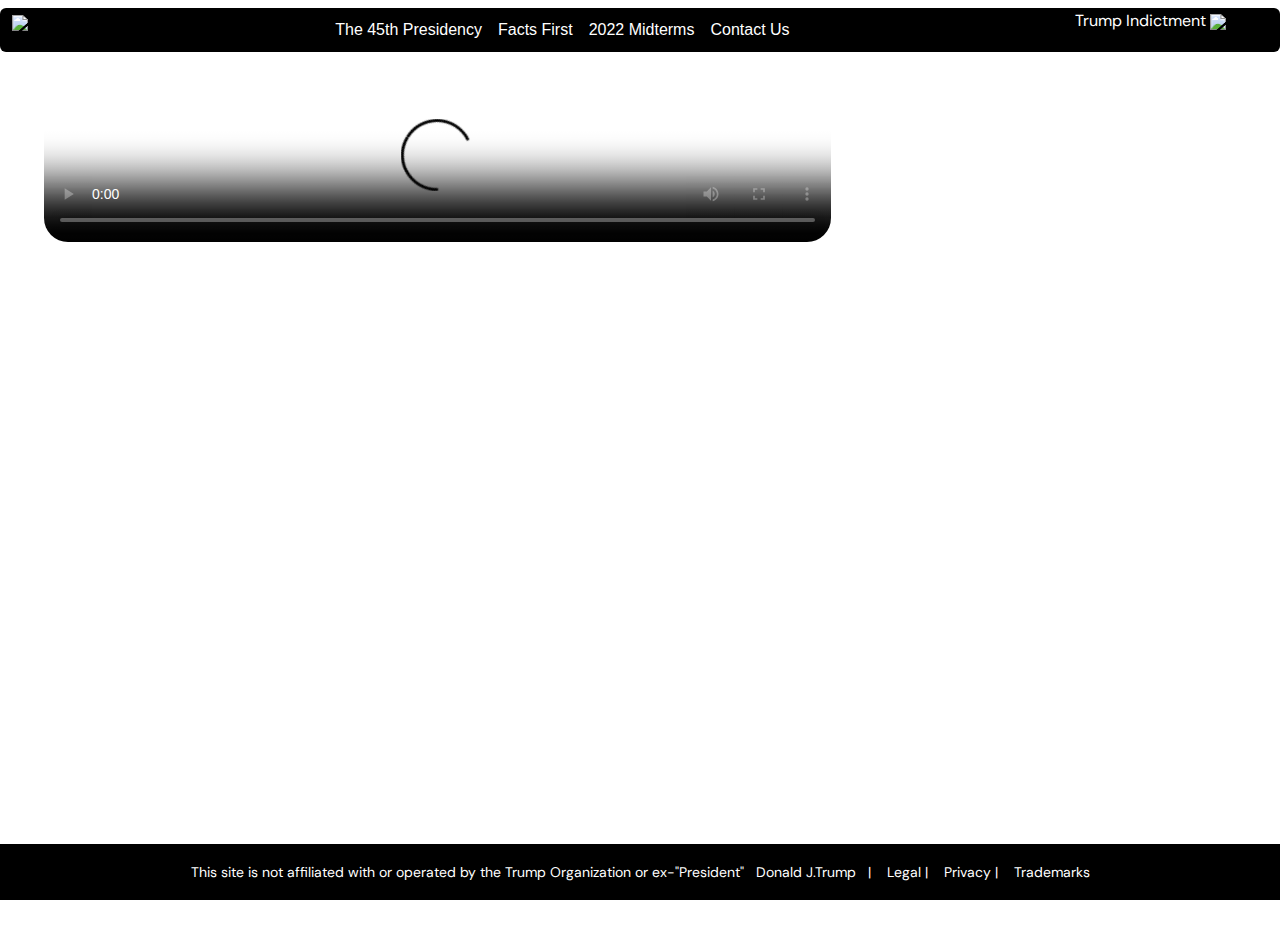
==== index.html @ e59c88be "d" ====
<!DOCTYPE html>
<html lang="en">
  <head>
    <meta charset="UTF-8" />
    <meta name="viewport" content="width=device-width, initial-scale=1.0" />
    <title>Trump.tv - Donald J. Trump Addresses the Nation</title>
    <link href="https://cdn.jsdelivr.net/npm/bootstrap@5.3.3/dist/css/bootstrap.min.css" rel="stylesheet" integrity="sha384-QWTKZyjpPEjISv5WaRU9OFeRpok6YctnYmDr5pNlyT2bRjXh0JMhjY6hW+ALEwIH" crossorigin="anonymous">
    <link rel="stylesheet" href="./assets/css/style.css" />
    <link rel="stylesheet" href="style.css">
  </head>
  <body>
    <main>
      <section>
        <nav class="navbar navbar-expand-lg ">
          <div class="container header-bg rounded">
            <a class="navbar-brand" href="index.html">
              <img
              src="https://s3.amazonaws.com/trumptv/testvideo/logo.svg"
              alt="logo"/>
            </a>
            <button class="navbar-toggler" type="button" data-bs-toggle="collapse" data-bs-target="#navbarSupportedContent" aria-controls="navbarSupportedContent" aria-expanded="false" aria-label="Toggle navigation">
              <span class="navbar-toggler-icon"></span>
            </button>
            <div class="collapse navbar-collapse" id="navbarSupportedContent">
              <ul class="navbar-nav mx-auto mb-2 mb-lg-0">
                <li class="nav-item navbar-menu">
                  <a class="nav-link " aria-current="page" href="#">The 45th Presidency</a>
                </li>
                <li class="nav-item navbar-menu">
                  <a class="nav-link " aria-current="page" href="#">Facts First</a>
                </li>
                <li class="nav-item navbar-menu">
                  <a class="nav-link " aria-current="page" href="#">2022 Midterms</a>
                </li>
                <li class="nav-item navbar-menu">
                  <a class="nav-link " aria-current="page" href="contact-us.html">Contact Us</a>
                </li>
              </ul>
              <div>
                <ul>
                  <li class="nav_btn navbar-menu">
                      <a href="">Trump Indictment
                        <img
                          src="https://s3.amazonaws.com/trumptv/testvideo/arrow.svg"
                          alt="arrow"/>
                      </a>
                        </li>
                </ul>
              </div>
            </div>
          </div>
        </nav>
      </section>

      <section class="hero">
        <div class="hero-content">



          <div class="container">
            <div class="row">
              <div class="col-lg-8">
                <div class="video-player" id="videoPlayer">
                  <video
                    id="myVideo"
                    poster="https://s3.amazonaws.com/trumptv/testvideo/video_poster.png" class="poster"
                    controls
                  >
                    <source
                      id="videoSource"
                      src="https://s3.amazonaws.com/trumptv/testvideo/Vidio1.mp4"
                      type="video/mp4"
                    />
                  </video>
                  <button class="play-button" id="playButton">▶</button>
                </div>
              </div>
              <div class="col-lg-4">
                <div class="her__con">
                  <h1>Donald J. Trump Addresses the Nation</h1>
                  <p style="padding-top: 15px">
                    President Donald Trump has released a video condemning the violent
                    insurrection he fomented at the Capitol last week.
                  </p>
                  <p style="padding-top: 15px">
                    The video was released after he was impeached by the House for a
                    record second time, this time with Republican votes. Trump also
                    called on his supporters to remain peaceful amid concerns about
                    additional violence in the days before President-elect Joe Biden's
                    inauguration.
                  </p>
                </div>
              </div>
            </div>
          </div>



         
          
         
          
        </div>
      </section>

      <footer class="video-gallery footer-slider" id="videoGallery">
        <div class="container">
          <div class="row">
            <div class="col-lg-12">
              <div class="gallery-container footer-slider-wrapper" style="position: relative">
                <button class="slider-button prev" id="prevBtn"></button>
                <div class="slider-wrapper">
                  <div class="mini_wraper">
                    <div class="wrapper_main">
                      <div class="slider" id="slider">
                        <img
                          src="https://s3.amazonaws.com/trumptv/testvideo/slide1.png"
                          alt="Video 1"
                          data-video="https://s3.amazonaws.com/trumptv/testvideo/Vidio1.mp4"
                        />
                        <img
                          src="https://s3.amazonaws.com/trumptv/testvideo/slide2.png"
                          alt="Video 2"
                          data-video="https://s3.amazonaws.com/trumptv/testvideo/video2.mp4"
                        />
                        <img
                          src="https://s3.amazonaws.com/trumptv/testvideo/slide3.png"
                          alt="Video 3"
                          data-video="https://s3.amazonaws.com/trumptv/testvideo/video3.mp4"
                        />
                        <img
                          src="https://s3.amazonaws.com/trumptv/testvideo/slide1.png"
                          alt="Video 4"
                          data-video="https://s3.amazonaws.com/trumptv/testvideo/video4.mp4"
                        />
                        <img
                          src="https://s3.amazonaws.com/trumptv/testvideo/slide2.png"
                          alt="Video 2"
                          data-video="https://s3.amazonaws.com/trumptv/testvideo/video2.mp4"
                        />
                        <img
                          src="https://s3.amazonaws.com/trumptv/testvideo/slide3.png"
                          alt="Video 3"
                          data-video="https://s3.amazonaws.com/trumptv/testvideo/video3.mp4"
                        />
                        <img
                          src="https://s3.amazonaws.com/trumptv/testvideo/slide1.png"
                          alt="Video 4"
                          data-video="https://s3.amazonaws.com/trumptv/testvideo/video4.mp4"
                        />
                      </div>
                    </div>
                  </div>
                </div>
                <button class="slider-button next" id="nextBtn"></button>
              </div>
            </div>
          </div>
        </div>
        
      </footer>
      <footer class="header-bg">
        <div class="container-fluid">
          <div class="row">
            <div class="col-lg-12">
              <p>
                This site is not affiliated with or operated by the Trump Organization
                or ex-"President" &nbsp; Donald J.Trump &nbsp; | &nbsp;&nbsp; Legal |
                &nbsp;&nbsp; Privacy | &nbsp;&nbsp; Trademarks
              </p>
            </div>
          </div>
        </div>
      </footer>
    </main>

    <script src="./script.js"></script>
  </body>
</html>
---- assets/css/style.css ----
@import url('https://fonts.googleapis.com/css2?family=DM+Sans:ital,opsz,wght@0,9..40,100..1000;1,9..40,100..1000&display=swap');
@import url('https://fonts.googleapis.com/css2?family=Prompt:ital,wght@0,100;0,200;0,300;0,400;0,500;0,600;0,700;0,800;0,900;1,100;1,200;1,300;1,400;1,500;1,600;1,700;1,800;1,900&display=swap');         

*{
    
    margin: 0; padding: 0;
    box-sizing: border-box;
    text-decoration: none;
    outline: none;
    list-style: none; 
    color: #000000;
   
}

a{
    text-decoration: none;
}

h1,h2,h3,h4,h5,p{
    margin: 0;
    padding: 0;
}
.container{
    /* Removed Important here */
    max-width: 1280px;    
    width: 100%;
}

/*------------------------------------- *********** Section 1 ********** ------------------------------*/
.navbar-light .navbar-nav .nav-link{
    color: white !important;
}
.navbar{
    border-radius: 12px;    
}

/* Base styles */
* {
    box-sizing: border-box;
    margin: 0;
    padding: 0;
}

body {
    font-family: Arial, sans-serif;
    line-height: 1.6;
    color: #333;
}

/* Header styles */
header {
    /* background-color: #000; */
    color: #fff;
    padding: 1rem;
}



                                /*----------------------- navbar ---------------------------------*/
/* .navbar {
    background-color: #000;
    padding: 10px 0;
} */
.header-bg{
    background-color: black;
}
p{
    color: #fff !important;
}
.header-bg a{
    color: #fff !important;
}
/* .navbar .container {
    display: flex;
    justify-content: center; 
    align-items: center;
} */

/* .navbar-logo {
    margin-right: auto; 
    margin-left: 20px;
} */
.nav_btn{
    font-family: DM Sans;
    font-size: 16px;
    font-weight: 400;
    line-height: 16px;
    text-align: left;
    color: white;
}
/* .navbar-logo img {
    height: 40px;
} */

/* .navbar-menu {
    list-style: none;
    display: flex;
    margin: 0; 
    padding: 0; 
} */

/* .navbar-menu li {
    display: inline-block;
    margin: 0;
    padding: 0; 
} */
/* .navbar-menu a {
    color: #fff;
    text-decoration: none;
    font-size: 16px;
    padding: 10px 15px; 
    font-family: DM Sans;
    font-size: 14px;
    font-weight: 500;
    line-height: 16.8px;
    text-align: left;

} */

.navbar-menu a:hover {
    background-color: #444;
    color: #fff;
    border-radius: 5px;
}



/* ---------------------- Main content styles----------------------------- */


.hero {
    color: #fff;
    padding: 2rem;
    border-radius: 8px;
}

.hero h1 {
    font-size: 2rem;
}

.video-player {
    position: relative;
    width: 100%;
    max-width: 880px;
}
.video-player video {
    max-width: 100%;
    border-radius: 24px;
}

.play-button {
    position: absolute;
    top: 50%;
    left: 50%;
    transform: translate(-50%, -50%);
    background-color: rgba(0, 0, 0, 0.7);
    color: #fff;
    border: none;
    border-radius: 50%;
    width: 60px;
    height: 60px;
    font-size: 1.5rem;
    cursor: pointer;
}
.gallery-container {
    display: flex;
    justify-content: center;
    align-items: center;
    padding-bottom: 1rem;
}

.gallery-container img {
    width: 120px;
    height: 67px;
    object-fit: cover;
    border-radius: 4px;
}

/* -------------------------- Footer styles -------------------------------*/
footer {
    background-color: black;
    color: #858994;
    text-align: center;
    padding: 1rem;
    position: absolute;
    bottom: 0;
    width: 100%;
}
footer p {
    color: #858994;
    font-family: DM Sans;
    font-size: 14px;
    font-weight: 400;
    line-height: 24px;
    text-align: center !important;

}

.slider{

    border-radius: 10px;
    padding: 10px;
    padding-right: 0;
    margin-right: -10px;
}
.video-gallery{
        margin-top: 0px;
        
}
.footer-slider{
    margin-top:0px;
}
.footer-slider-wrapper{
    position: absolute;
    bottom: 100px !important;
    left: 0px;
}
/* Responsive design */
@media screen and (max-width: 768px) {
    nav {
        flex-direction: column;
        align-items: flex-start;
    }

    nav ul {
        margin-top: 1rem;
    }

    nav ul li {
        margin-left: 0;
        margin-right: 1rem;
        margin-bottom: 0.5rem;
    }

    .hero h1 {
        font-size: 1.5rem;
    }

    .play-button {
        width: 40px;
        height: 40px;
        font-size: 1rem;
    }
}

@media screen and (max-width: 480px) {
    main {
        padding: 1rem;
    }

    .hero {
        padding: 1rem;
    }

    .gallery-container img {
        width: 100px;
        height: 56px;
    }
}
.gallery-container {
    position: relative;
    max-width: 100%;
}

.slider-wrapper {
    overflow: visible;
    height: 110px;
    padding: 7px;
    border-radius: 10px; 
    overflow: hidden; 
}

.slider {
    display: flex;
    position: relative;
    transition: transform 0.3s ease-in-out;
}

.slider img {
    flex: 0 0 auto;
    width: 120px;
    height: 67px;
    object-fit: cover;
    border-radius: 4px;
    margin-right: 1rem;
}

.slider-button {
    /* background-color: rgba(0, 0, 0, 0.5);
    color: #fff; */
    background-color: #fff ;
    color: #fff !important;
    border: none;
    padding: 10px;
    cursor: pointer;
    z-index: 9999999 !important;
    margin: 0px -50px;
}


main{
    background-image: url(https://s3.amazonaws.com/trumptv/testvideo/home_bg.png);
    background-size: cover;
    background-repeat: no-repeat;
    height: 100vh;
}
.slider-wrapper{
    margin: 0 auto;
}
.her__con{
    max-width: 590px;
}

.video-gallery {
    opacity: 0;
}
.video-gallery.visible {
    opacity: 1;

}

.video-player video {
    width: 100%;
    height: auto;
    border-radius: 24px;
}
.hero-content{
    display: flex;
    gap: 60px;
    justify-content: center;
}
.her__con{
    padding-top: 25px;
    padding-left: 10px;
    color: white;
}
.her__con h1{
    font-family: Prompt;
    font-size: 36px;
    font-weight: 700;
    line-height: 44.64px;
    text-align: left;
    color: #FFFFFF;
}
.her__con p{
    font-family: DM Sans;
font-size: 16px;
font-weight: 400;
line-height: 24px;
text-align: left;
color: #FFFFFF;
}


@media screen and (max-width: 1200px){
    .video-gallery.visible {
        opacity: 1;
        transform: translateY(55px);
    }
}
@media screen and (max-width: 992px){
    .hero-content{
        flex-wrap: wrap;
    }
    .her__con{
        max-width: 590px !important;
    }
    .fl_wrap{
        flex-wrap: wrap;
    }
    .navbar-logo{
        margin-left: unset;
    }
}
@media screen and (max-width: 550px){
    .hero-content{
        gap: 25px;
    }
    footer p{
        font-size: 12px;
        line-height: 16px;
    }
    footer{
        padding-left: 25px;
        background: #000;
    }

}

.slider-wrapper {
    position: absolute;
    display: flex;
    align-items: center;
    margin: 0 auto;
    border-radius: 12px;
    height: 200px;
    
}
.slider {
    display: flex;
    transition: transform 0.5s ease-in-out;
    position: relative; 
}
.wrapper_main{
    background: linear-gradient(0deg, #94469E, #10143C);
    border: 1px solid #4D2B67;
    border-radius: 12px;
    z-index: 2;
    margin: 0 auto;
    
}
.slider img {
    flex: 0 0 auto;
    width: 120px;
    margin-right: 1.2rem !important;
    object-fit: cover;
    border-radius: 4px;
    z-index: 999;
    transition: transform 0.3s ease-in-out, box-shadow 0.3s ease-in-out;
    border: #f4f4f4 solid 1px;
    opacity: 0.8;
}
.slider img:hover {
    opacity: 1;
    border: #f4f4f4 solid 2px;
    transform: scale(1.04) translateY(-20px);
    box-shadow: 0 10px 20px rgba(0, 0, 0, 0.2);
    cursor: pointer;
    z-index: 999;
    transition: linear all .2s;
}

.slider img {
    flex: 0 0 auto;
    width: 120px;
    height: 67px;
    object-fit: cover;
    border-radius: 4px;
}

.slider-button {
    position: absolute;
    top: 50%;
    transform: translateY(-50%);
    background-color: rgba(0, 0, 0, 0.5);
    color: #fff;
    border: none;
    padding: 10px;
    cursor: pointer;
    z-index: 1;
}

.slider-button.prev {
    left: 12%;
    border-radius: 50%;
    background-image: url(https://s3.amazonaws.com/trumptv/testvideo/left_arrow.png);
    background-repeat: no-repeat;
    background-position: center;
    width: 30px;
    height: 30px;
}

.slider-button.next {
    right: 12%;
    border-radius: 50%;
    background-image: url(https://s3.amazonaws.com/trumptv/testvideo/right_arrow.png);
    background-repeat: no-repeat;
    background-position: center;
    width: 30px;
    height: 30px;
}




/* Add new Code For Video Animation */
body, html {
    margin: 0;
    padding: 0;
    overflow-x: hidden;
}


.video-gallery {
    opacity: 0;
    transform: translateY(100%);
    transition: opacity 0.5s ease, transform 0.5s ease;
}

.video-gallery.visible {
    opacity: 1;
    transform: translateY(0);
}

#videoPlayer {
    position: relative;
    transition: transform 0.5s ease, opacity 0.5s ease;
}

#videoPlayer.shrink {
    transform: scaleY(0.6) scaleX(0.5) translateY(-20%) translateX(-30%);
    opacity: 1;
}

.play-button {
    position: absolute;
    top: 50%;
    left: 50%;
    transform: translate(-50%, -50%);
    background: rgba(0, 0, 0, 0.5);
    color: white;
    border: none;
    border-radius: 50%;
    padding: 10px;
    font-size: 24px;
    cursor: pointer;
    display: none;
}

.play-button.visible {
    display: block;
}

.slider img {
    transition: transform 0.5s ease, margin-top 0.6s ease;
}

.slider img:hover {
    transform: scale(1.2) translateY(-10px);
    margin-top: -10px;
}

/* assets/css/style.css */
@keyframes fadeIn {
    from {
        opacity: 0;
        transform: translateY(20px);
    }
    to {
        opacity: 1;
        transform: translateY(0);
    }
}

.her__con {
    animation: fadeIn 1s ease-out;
}

@media screen and (max-width: 1024px){
    .her__con{
        max-width: 400px;
    }
    .her__con h1 {
        font-size: 24px;
        line-height: 30px;
    }
    .her__con p{
        font-size: 14px;
    }
    .navbar-logo img{
        width: 110px;
    }
    .nav_btn{
        font-size: 14px;
    }
}
---- style.css ----
#captcha-container {
    margin-top: 0px;
}
#captcha-container h2{
    color: #fff;
    margin-top: 10px;
    font-size: 36px;
}
#captcha-container h5 {
    color: #fff;
    margin: 20px 0;
    font-size: 18px;

}
div#images-container {
    display: grid;
    grid-template-columns: repeat(3, auto) ;
    grid-gap: 0;
    width: 400px;
    background-color: #fafafa;
    box-shadow: 9px 3px 5px #DDD;
    box-shadow: 9px 6px 5px #fff;
    grid-column-gap: 0;
}
div#images-container img{
    box-shadow: 8px 5px 3px #fff;
    margin: 3px;
    padding: 0px;
}
.imgCenter {
    display: flex;
    justify-content: center;
}
.selected{
    opacity: 0.4;
}
.captcha-button{
    padding-bottom: 90px;
    padding-top: 20px;
}
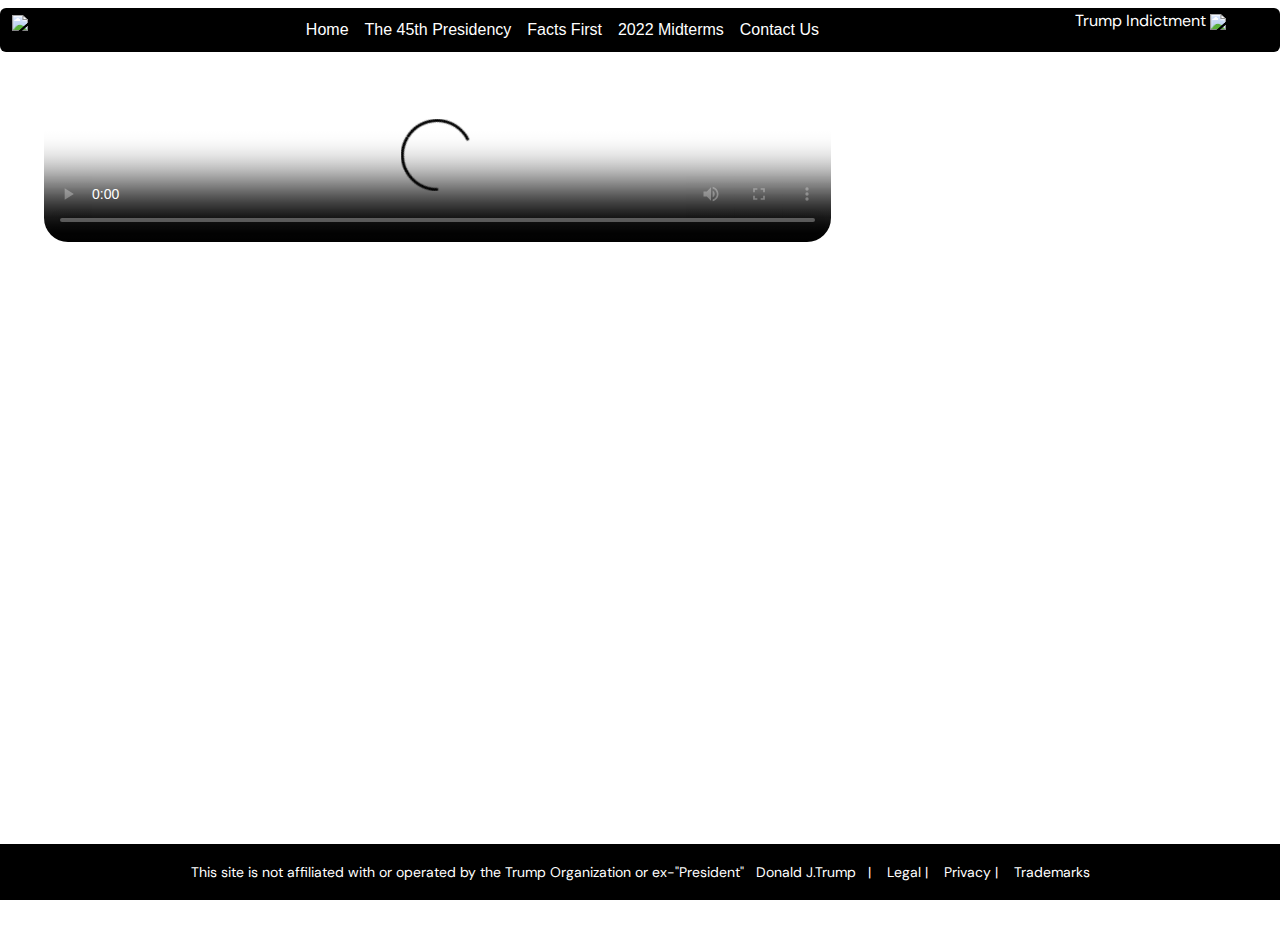
==== commit 47527b36: "Update index.html" ====
--- a/index.html
+++ b/index.html
@@ -24,7 +24,10 @@
             <div class="collapse navbar-collapse" id="navbarSupportedContent">
               <ul class="navbar-nav mx-auto mb-2 mb-lg-0">
                 <li class="nav-item navbar-menu">
-                  <a class="nav-link " aria-current="page" href="#">The 45th Presidency</a>
+                  <a class="nav-link " aria-current="page" href="index.html">Home</a>
+                </li>
+                <li class="nav-item navbar-menu">
+                  <a class="nav-link " aria-current="page" href="index.html">The 45th Presidency</a>
                 </li>
                 <li class="nav-item navbar-menu">
                   <a class="nav-link " aria-current="page" href="#">Facts First</a>
